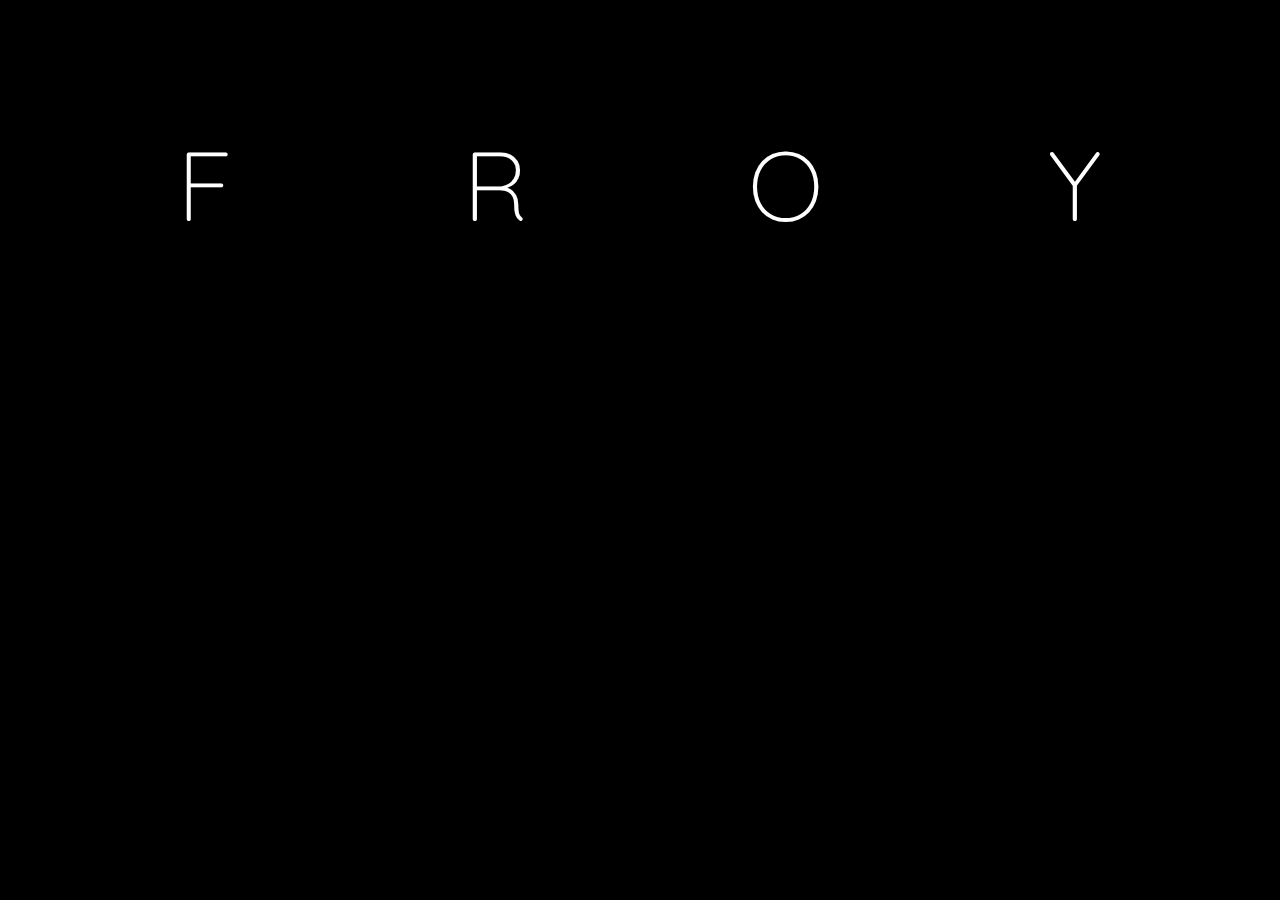
==== index.html @ e45b62b7 "added meta" ====
<html>
<head>
	<title>Froy</title>

	<meta NAME="viewport" CONTENT="width=device-width, initial-scale=1">
	<meta NAME="google" CONTENT="notranslate" />
	<meta NAME="keywords" CONTENT="web, webdesign, web-design, webdevelopment, web-development, developer, portfolio, froy, terriquez, froyterriquez, froylan, daydreamingofhiking, froysthoughts, findme, employment, website, website-maker">
	<meta NAME="description" CONTENT="Froy Terriquez is an aspiring front end web developer. This is his portfolio." />
	<meta NAME="robots" CONTENT="index, follow">
	<meta NAME="googlebot" CONTENT="noodp">


	<link href='https://fonts.googleapis.com/css?family=Quicksand:400,300,700' rel='stylesheet' type='text/css'>
	<link rel="stylesheet" type="text/css" href="styles/style.css">
</head>	
<body>
<div class="flex-container">
	<!-- FIND ME SECTION -->
	<a class="index-links" href="pages/findme.html">
	<div class="flex-items section1">
		<div class="inner-flex-container findme">
			<div class="inner-flex-items find-f"><h1 class="f">F</h1></div>
			<div class="inner-flex-items find-i"><h1 class="find">I</h1></div>
			<div class="inner-flex-items find-n"><h1 class="find">N</h1></div>
			<div class="inner-flex-items find-d"><h1 class="find">D</h1></div> 
			<div class="inner-flex-items find-m"><h1 class="find">M</h1></div>
			<div class="inner-flex-items find-e"><h1 class="find">E</h1></div>
		</div>
	</div>
	</a><!-- END OF FIND ME -->

	<!-- WORKS SECTION -->
	<a class="index-links" href="pages/work.html">
	<div class="flex-items section2">
		<div class="inner-flex-container work">
			<div class="inner-flex-items work-w"><h1 class="works">W</h1></div>
			<div class="inner-flex-items work-o"><h1 class="works">O</h1></div>
			<div class="inner-flex-items work-r"><h1 class="r">R</h1></div>
			<div class="inner-flex-items work-k"><h1 class="works">K</h1></div>
		</div>
	</div>
	</a><!-- END OF WORKS -->

	<!-- CONTACT SECTION -->
	<a class="index-links" href="pages/contact.html">
	<div class="flex-items section3">
		<div class="inner-flex-container contact">
			<div class="inner-flex-items con-c"><h1 class="con">C</h1></div>
			<div class="inner-flex-items con-o"><h1 class="o">O</h1></div>
			<div class="inner-flex-items con-n"><h1 class="con">N</h1></div>
			<div class="inner-flex-items con-t"><h1 class="con">T</h1></div>
			<div class="inner-flex-items con-a"><h1 class="con">A</h1></div>
			<div class="inner-flex-items con-c-sec"><h1 class="con">C</h1></div>
			<div class="inner-flex-items con-t-sec"><h1 class="con">T</h1></div>
		</div>
	</div>
	</a><!-- END OF CONTACT -->

	<!-- HISTORY SECTION-->
	<a class="index-links" href="pages/history.html">
	<div class="flex-items section4">
		<div class="inner-flex-container history">
			<div class="inner-flex-items hist-h"><h1 class="hist">H</h1></div>
			<div class="inner-flex-items hist-i"><h1 class="hist">I</h1></div>
			<div class="inner-flex-items hist-s"><h1 class="hist">S</h1></div>
			<div class="inner-flex-items hist-t"><h1 class="hist">T</h1></div>
			<div class="inner-flex-items hist-o"><h1 class="hist">O</h1></div>
			<div class="inner-flex-items hist-r"><h1 class="hist">R</h1></div>
			<div class="inner-flex-items hist-y"><h1 class="y">Y</h1></div>
		</div>
	</div>
	</a><!-- END OF HISTORY -->
</div>
</body>
</html>
---- styles/style.css ----
/** Set Up **/
*{
	margin: 0;
	padding: 0;
}
body{
	font-family: 'Quicksand', sans-serif;
	background-color: black;
	padding: 20px 20px 0px 20px;
	color: white;
}
.page-header{
	margin: 20px 0px 20px 30px;
	font-weight: 300;
	font-size: 38px;
}

/**** INDEXXX **************/
/** Main Flex Container **/
.flex-container{
	
	display: -webkit-box;  /* OLD - iOS 6-, Safari 3.1-6, BB7 */
	display: -ms-flexbox;  /* TWEENER - IE 10 */
	display: -webkit-flex; /* NEW - Safari 6.1+. iOS 7.1+, BB10 */
	display: flex;
	
	-webkit-justify-content: center;
	-moz-justify-content: center;
	-ms-justify-content: center;
	justify-content: center;

	-webkit-align-items: stretch;
	-moz-align-items: stretch;
	-ms-align-items: stretch;
	align-items: stretch;
}
.flex-items{
	height: 90vh;
}
a.index-links{
	width: 100%;
	background-color: black;
	text-decoration: none;
	color: white;
}

/*Inner Flex Container*/
.inner-flex-container{
	display: flex;
	display: -webkit-box;  /* OLD - iOS 6-, Safari 3.1-6, BB7 */
	display: -ms-flexbox;  /* TWEENER - IE 10 */
	display: -webkit-flex; /* NEW - Safari 6.1+. iOS 7.1+, BB10 */

	-webkit-flex-direction: column;
	-moz-flex-direction: column;
	-ms-flex-direction: column;
	flex-direction: column;

	-webkit-align-items: center;
	-moz-align-items: center;
	-ms-align-items: center;
	align-items: center;

	-webkit-justify-content: space-around;
	-moz-justify-content: space-around;
	-ms-justify-content: space-around;
	justify-content: space-around;
}

.f, .find,
.r, .works,
.o, .con,
.y, .hist {
	font-size: 98px;
	font-weight: 300;
}
 .find, 
.works,
.con,
.hist{
	color: transparent;
	transition: color 500ms;
}

.section1:hover .find,
.section2:hover .works,
.section3:hover .con,
.section4:hover .hist{
	color: white;
}
.section1:hover .find-f,
.section2:hover .work-r,
.section3:hover .con-o,
.section4:hover .hist-y{
	color: #19B5FE;
}

/**Inner Flex Items - Order Mods**/

.find-f{ order: 2;}
.find-i{ order: 1;}
.find-n{ order: 3;}
.find-d{ order: 4;}
.find-m{ order: 5;}
.find-e{ order: 6;}
.section1:hover .find-f{ order: 1;}
.section1:hover .find-i{ order: 2;}


.work-w{ order: 1;}
.work-o{ order: 3;}
.work-r{ order: 2;}
.work-k{ order: 4;}

.section2:hover .work-r{ order: 3; }
.section2:hover .work-o{ order: 2;}


.con-c{ order: 1;}
.con-o{ order: 2;}
.con-n{ order: 3;}
.con-t{ order: 4;}
.con-a{ order: 5;}
.con-c-sec{ order: 6;}
.con-t-sec{ order: 7;}
.section3:hover .con-o{	order: 2;}
.section3:hover .con-n{	order: 4;}

.hist-h{ order: 1;}
.hist-i{ order: 7;}
.hist-s{ order: 3;}
.hist-t{ order: 4;}
.hist-o{ order: 5;}
.hist-r{ order: 6;}
.hist-y{ order: 2;}
.section4:hover .hist-i{ order: 2;}
.section4:hover .hist-y{ order: 7; }

/**** END OF INDEXXX **************/


/********* FIND ME ******************/
.findme-header{
	margin: 20px 0px 20px 30px;
	font-weight: 300;
	font-size: 38px;
}
.findme-flex-container{
	display: flex;
	display: -webkit-box;  /* OLD - iOS 6-, Safari 3.1-6, BB7 */
	display: -ms-flexbox;  /* TWEENER - IE 10 */
	display: -webkit-flex; /* NEW - Safari 6.1+. iOS 7.1+, BB10 */

	-webkit-flex-flow: row wrap;
	-moz-flex-flow: row wrap;
	-ms-flex-flow: row wrap;
	flex-flow: row wrap;

	-webkit-justify-content: space-around;
	-moz-justify-content: space-around;
	-ms-justify-content: space-around;
	justify-content: space-around;



	-webkit-align-items: center;
	-moz-align-items: center;
	-ms-align-items: center;
	align-items: center;
}
.findme-flex-items{
	width: 70vw;
	height: 100px;
	border: 1px solid white;
	padding: 10px;
	text-align: center;
}
.findme-link{
	color: white;
	text-decoration: none;
	margin: 0 auto;
	margin-top: 25px;
	display: inline-block;
}
.flex-header{	
	font-weight: 300;
	font-size: 38px;
}

.findme-flex-items:nth-child(1):hover {
	background-color: #0EBEFF;
	font-weight: 400;
}
.findme-flex-items:nth-child(2):hover {
	background-color: #76C859;
}
.findme-flex-items:nth-child(3):hover {
	background-color: #EB9532;
}
.findme-flex-items:nth-child(4):hover {
	background-color: #007bb6;
}
.findme-flex-items:nth-child(5):hover {
	background-color: #00aced;
}
/************************************/

/************  HISTORY ************/
.history-header{
	margin: 50px 0px 50px 30px;
	font-weight: 300;
	font-size: 38px;
}
.history-flex-container{
	display:flex;
	display: -webkit-box;  /* OLD - iOS 6-, Safari 3.1-6, BB7 */
	display: -ms-flexbox;  /* TWEENER - IE 10 */
	display: -webkit-flex; /* NEW - Safari 6.1+. iOS 7.1+, BB10 */

	-webkit-flex-flow: row wrap;
	-moz-flex-flow: row wrap;
	-ms-flex-flow: row wrap;
	flex-flow: row wrap;
	
	-webkit-justify-content: center;
	-moz-justify-content: center;
	-ms-justify-content: center;
	justify-content: center;

	margin-bottom: 100px;
}

.job{
	width: 80vw;
	padding-bottom: 40px;
}

.job:nth-child(1),
.job:nth-child(2){
	border-bottom: 1px solid white;
}
.job:nth-child(2),
.job:nth-child(3){
	margin-top: 10px;
}

.work-name{
	display: inline-block;
	text-decoration: none;
	color: white;
	margin-right: 30px;
}

.work-name h3{
	font-size: 32px;
	font-weight: 400;
}
.work-name:hover {
	color: #19B5FE;
}
.work-info h4{
	margin-left: 50px;
	font-size: 22px;
	font-weight: 300;
	padding: 5px;
}
.image{
	width: 220px;
	height: auto;
}
.time{
	font-size: 16px;
	color: #19B5FE;
	font-weight: 400;
	font-style: italic;
}
#countup{
	display: inline;
	font-weight: 700;
}

/*****************************/


/********* MY WORK ************/

.work-header{
	margin: 50px 0px 20px 30px;
	font-weight: 300;
}


.drop{
	width: 90%;
	margin: 0 auto;
}

#select1{
	width: 250px;
	margin: 0;
	margin-bottom: 50px;
	height: 40px;

	border: none;
	background:  black;
	color: white;
	border: none;
	border-bottom: 1px solid white;

	font-size: 20px;
	letter-spacing: 1px;
	font-weight: 300;
	font-family: 'Quicksand', sans-serif;
}

.gobut{
	width: 40px;
	height: 40px;
	font-size: 20px;
	font-family: 'Quicksand', sans-serif;
	font-weight: 300;
	color: white;
	background-color: black;
	border: 1px solid white;
	margin: 0;
	padding: 0;
}

.gobut:hover{
	background-color:#19B5FE;
}

option{
	font-size: 20px;
	letter-spacing: 1px;
	height: 100px;
	font-weight: 300;

}

iframe{
	display: block;
	width: 80%;
	height: 65vh;
	margin: 0 auto;
	border: 3px solid white;
}
/*****************************/


/************* FOOOTER *********/
footer{
	position: fixed;
	bottom: 0;
	left: 0;
	width: 100%;
	height: 100px;
	background: black;
	color: white;
	border-top: 1px solid white;
}
.flex-footer{
	display: flex;
	display: -webkit-box;  /* OLD - iOS 6-, Safari 3.1-6, BB7 */
	display: -ms-flexbox;  /* TWEENER - IE 10 */
	display: -webkit-flex; /* NEW - Safari 6.1+. iOS 7.1+, BB10 */

	-webkit-justify-content: center;
	-moz-justify-content: center;
	-ms-justify-content: center;
	justify-content: center;
	
	-webkit-align-items: center;
	-moz-align-items: center;
	-ms-align-items: center;
	align-items: center;

}
.footer-flex-items{
	width: 70%;
	text-align: center;
}
.footer-link{
	text-decoration: none;
	color: white;
}
.footer-link:hover{
	color: #19B5FE;
}
footer h3{	
	font-weight: 300;
	font-size: 28px;
}
/***********************************/

/** MEDIA QUERIES **/
@media (max-width: 850px){
	body{
		padding: 10px 5px 0px 5px;
	}
	.flex-container{
		display: flex;
		display: -webkit-box;  /* OLD - iOS 6-, Safari 3.1-6, BB7 */
		display: -ms-flexbox;  /* TWEENER - IE 10 */
		display: -webkit-flex; /* NEW - Safari 6.1+. iOS 7.1+, BB10 */
		
		-webkit-flex-direction: column;
		-moz-flex-direction: column;
		-ms-flex-direction: column;
		flex-direction: column;
	}
	.flex-items{
		width: 100%;
		height: 23%;
	}
	.page-header{
		margin: 0px 0px 20px 0px;
		font-weight: 300;
		font-size: 32px;
	}
	.inner-flex-container{
		-webkit-flex-flow: row nowrap;
		-moz-flex-flow: row nowrap;
		-ms-flex-flow: row nowrap;
		flex-flow: row nowrap;

		-webkit-justify-content: space-around;
		-moz-justify-content: space-around;
		-ms-justify-content: space-around;
		justify-content: space-around;
	}

	.inner-flex-items .find,
	.inner-flex-items .hist,
	.inner-flex-items .con,
	.inner-flex-items .works{
		color: white;
	}

	.inner-flex-container:hover{ border-bottom: 1px solid white;}
	.flex-items:hover .inner-flex-items{ order: 0;}
	.f, .r, .o, .y{ color: #19B5FE;}
	.inner-flex-items{ order: 0;}


	/*** FIND ME**/
	.findme-flex-items{
		width: 90vw;
		height: 70px;
	}
	.findme-link{	
		font-size: 28px;
		margin-top: 15px;
	}
	.flex-header{	font-size: 30px;}


	/** WORK HISTORY**/
	.work-name h3{ font-size: 28px;}

	.image{
		padding-top: 10px;
		width: 140px;
		height: auto;
	}

	.work-info h4{
		margin-left: 20px;
		font-size: 18px;
		font-weight: 300;
		padding: 5px;
	}

	/** WORK EXAMPLES **/
	iframe{
		width: 100%;
		height: 500px;
		border: 2px solid white;
	}
	#select1{
		width: 60%;
		height: 40px;

		margin-bottom: 40px;
	
		border: none;
		border-bottom: 1px solid white;

		letter-spacing: 1px;
		font-weight: 300;
	}

	/** FOOTER **/
	footer h3{	font-size: 18px;}


}

@media (min-width: 1280px){
	/*NEED TO TEST ON BIG SCREENS TO MAKE SURE EVERYTHING ALIGNS RIGHT!*/

	body{
		padding: 0px 60px 0px 60px;
	}

}
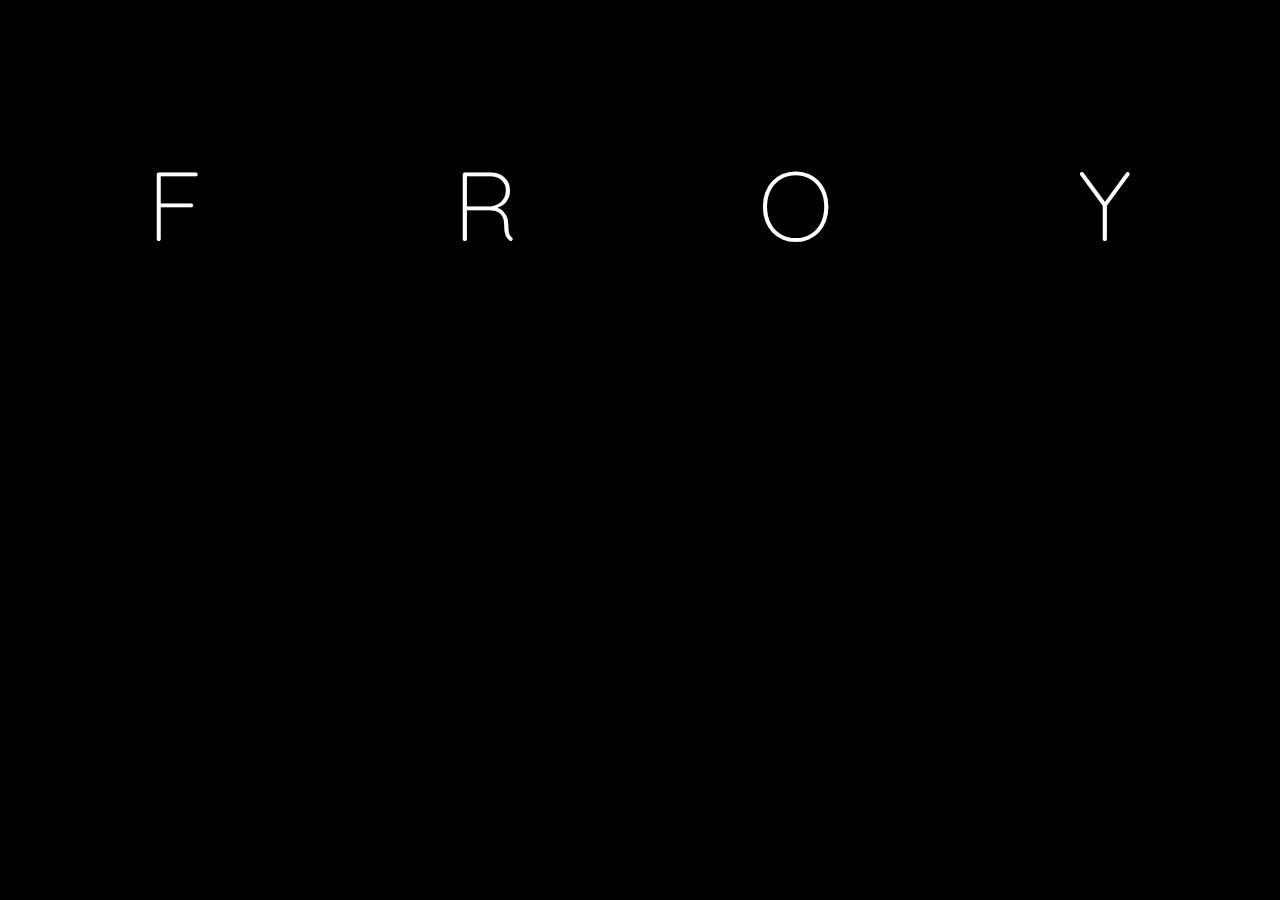
==== commit b240da3a: "updated styles" ====
--- a/index.html
+++ b/index.html
@@ -1,6 +1,14 @@
 <html>
 <head>
 	<title>Froy</title>
+	<!-- 
+		Author: Froy Terriquez
+		email: froyterriquez@gmail.com
+		date: 12/11/15
+		updated: 05/22/16
+
+		Available for freelance work.
+	-->
 
 	<meta NAME="viewport" CONTENT="width=device-width, initial-scale=1">
 	<meta NAME="google" CONTENT="notranslate" />
@@ -12,7 +20,7 @@
 
 	<link href='https://fonts.googleapis.com/css?family=Quicksand:400,300,700' rel='stylesheet' type='text/css'>
 	<link rel="stylesheet" type="text/css" href="styles/style.css">
-</head>	
+</head>
 <body>
 <div class="flex-container">
 	<!-- FIND ME SECTION -->
--- a/styles/style.css
+++ b/styles/style.css
@@ -18,12 +18,12 @@
 /**** INDEXXX **************/
 /** Main Flex Container **/
 .flex-container{
-	
+
 	display: -webkit-box;  /* OLD - iOS 6-, Safari 3.1-6, BB7 */
 	display: -ms-flexbox;  /* TWEENER - IE 10 */
 	display: -webkit-flex; /* NEW - Safari 6.1+. iOS 7.1+, BB10 */
 	display: flex;
-	
+
 	-webkit-justify-content: center;
 	-moz-justify-content: center;
 	-ms-justify-content: center;
@@ -74,7 +74,7 @@
 	font-size: 98px;
 	font-weight: 300;
 }
- .find, 
+.find,
 .works,
 .con,
 .hist{
@@ -182,11 +182,10 @@
 	margin-top: 25px;
 	display: inline-block;
 }
-.flex-header{	
+.flex-header{
 	font-weight: 300;
 	font-size: 38px;
 }
-
 .findme-flex-items:nth-child(1):hover {
 	background-color: #0EBEFF;
 	font-weight: 400;
@@ -221,7 +220,7 @@
 	-moz-flex-flow: row wrap;
 	-ms-flex-flow: row wrap;
 	flex-flow: row wrap;
-	
+
 	-webkit-justify-content: center;
 	-moz-justify-content: center;
 	-ms-justify-content: center;
@@ -229,12 +228,10 @@
 
 	margin-bottom: 100px;
 }
-
 .job{
 	width: 80vw;
 	padding-bottom: 40px;
 }
-
 .job:nth-child(1),
 .job:nth-child(2){
 	border-bottom: 1px solid white;
@@ -281,63 +278,45 @@
 
 /*****************************/
 
-
 /********* MY WORK ************/
-
 .work-header{
 	margin: 50px 0px 20px 30px;
 	font-weight: 300;
 }
-
-
-.drop{
-	width: 90%;
-	margin: 0 auto;
-}
-
-#select1{
-	width: 250px;
-	margin: 0;
-	margin-bottom: 50px;
-	height: 40px;
-
-	border: none;
-	background:  black;
+.w h1{
+	border-left: 1px solid white;
+}
+.work-websites-text{
+	font-weight: 400;
+	padding-left: 30px;
+}
+.work-flex{
+	display:flex;
+	flex-flow: row wrap;
+	justify-content: center;
+	width: 100%;
+	margin-bottom: 100px;
+}
+.work-flex-items{
+	width: 300px;
+	height: 300px;
+	margin: 20px;
+}
+.work-flex-items img{
+	width: 300px;
+	height: 270px;
+	position: relative;
+}
+.work-name-text{
+	text-align: center;
+	font-size: 28px;
+	font-weight: 300;
+	margin-top: 10px;
+}
+.work-link{
+	text-decoration: none;
 	color: white;
-	border: none;
-	border-bottom: 1px solid white;
-
-	font-size: 20px;
-	letter-spacing: 1px;
-	font-weight: 300;
-	font-family: 'Quicksand', sans-serif;
-}
-
-.gobut{
-	width: 40px;
-	height: 40px;
-	font-size: 20px;
-	font-family: 'Quicksand', sans-serif;
-	font-weight: 300;
-	color: white;
-	background-color: black;
-	border: 1px solid white;
-	margin: 0;
-	padding: 0;
-}
-
-.gobut:hover{
-	background-color:#19B5FE;
-}
-
-option{
-	font-size: 20px;
-	letter-spacing: 1px;
-	height: 100px;
-	font-weight: 300;
-
-}
-
+}
 iframe{
 	display: block;
 	width: 80%;
@@ -369,15 +348,14 @@
 	-moz-justify-content: center;
 	-ms-justify-content: center;
 	justify-content: center;
-	
+
 	-webkit-align-items: center;
 	-moz-align-items: center;
 	-ms-align-items: center;
 	align-items: center;
-
 }
 .footer-flex-items{
-	width: 70%;
+	width: 25%;
 	text-align: center;
 }
 .footer-link{
@@ -387,47 +365,54 @@
 .footer-link:hover{
 	color: #19B5FE;
 }
-footer h3{	
+.footer-text{
 	font-weight: 300;
 	font-size: 28px;
 }
 /***********************************/
 
 /** MEDIA QUERIES **/
-@media (max-width: 850px){
+@media screen and (min-width: 0px) and (max-width: 360px){
 	body{
-		padding: 10px 5px 0px 5px;
+		margin: 0;
+		padding: 0;
+		width: 100%;
+	}
+	footer{
+		height: 30px;
+	}
+	.footer-text{
+		font-size: 14px;
+	}
+	.flex-header{
+		margin:0;
+		padding: 0;
+		font-size: 5px;
 	}
 	.flex-container{
 		display: flex;
-		display: -webkit-box;  /* OLD - iOS 6-, Safari 3.1-6, BB7 */
-		display: -ms-flexbox;  /* TWEENER - IE 10 */
-		display: -webkit-flex; /* NEW - Safari 6.1+. iOS 7.1+, BB10 */
-		
-		-webkit-flex-direction: column;
-		-moz-flex-direction: column;
-		-ms-flex-direction: column;
 		flex-direction: column;
+		height: 100%;
+		width: 100%;
 	}
 	.flex-items{
 		width: 100%;
-		height: 23%;
+		height: 20%;
 	}
 	.page-header{
-		margin: 0px 0px 20px 0px;
+		margin: 10px 0px 20px 5px;
 		font-weight: 300;
 		font-size: 32px;
 	}
 	.inner-flex-container{
-		-webkit-flex-flow: row nowrap;
-		-moz-flex-flow: row nowrap;
-		-ms-flex-flow: row nowrap;
 		flex-flow: row nowrap;
-
-		-webkit-justify-content: space-around;
-		-moz-justify-content: space-around;
-		-ms-justify-content: space-around;
 		justify-content: space-around;
+	}
+	a.index-links{
+		width: 90%;
+		height: 100%;
+		margin: 0 auto;
+		padding-top: 30px;
 	}
 
 	.inner-flex-items .find,
@@ -436,27 +421,44 @@
 	.inner-flex-items .works{
 		color: white;
 	}
-
+		.f, .find,
+	.r, .works,
+	.o, .con,
+	.y, .hist {
+		font-size: 40px;
+		padding: 0;
+		margin: 0;
+		text-align: center;
+	}
 	.inner-flex-container:hover{ border-bottom: 1px solid white;}
 	.flex-items:hover .inner-flex-items{ order: 0;}
 	.f, .r, .o, .y{ color: #19B5FE;}
-	.inner-flex-items{ order: 0;}
-
+	.inner-flex-items{ order: 0;width: 100%;margin: 0;padding:0;}
 
 	/*** FIND ME**/
+	.findme-flex-container{
+		padding-bottom: 80px;
+		padding-top: 0px;
+	}
 	.findme-flex-items{
 		width: 90vw;
-		height: 70px;
-	}
-	.findme-link{	
-		font-size: 28px;
+		height: 50px;
+	}
+	.findme-link{
 		margin-top: 15px;
 	}
-	.flex-header{	font-size: 30px;}
-
-
+	.flex-header{	font-size: 24px;}
 	/** WORK HISTORY**/
-	.work-name h3{ font-size: 28px;}
+	h1.work-websites-text{
+		margin-left: 15px;
+		border-left: 2px solid white;
+	}
+	.work-name-text{
+		text-align: center;
+		font-size: 24px;
+		font-weight: 300;
+		margin-top: 10px;
+	}
 
 	.image{
 		padding-top: 10px;
@@ -472,35 +474,828 @@
 	}
 
 	/** WORK EXAMPLES **/
-	iframe{
-		width: 100%;
-		height: 500px;
-		border: 2px solid white;
-	}
 	#select1{
 		width: 60%;
 		height: 40px;
 
 		margin-bottom: 40px;
-	
+
 		border: none;
 		border-bottom: 1px solid white;
 
 		letter-spacing: 1px;
 		font-weight: 300;
 	}
-
 	/** FOOTER **/
-	footer h3{	font-size: 18px;}
-
-
-}
-
-@media (min-width: 1280px){
-	/*NEED TO TEST ON BIG SCREENS TO MAKE SURE EVERYTHING ALIGNS RIGHT!*/
-
+	footer{
+		height: 50px;
+	}
+	.footer-text{
+		font-size: 14px;
+	}
+}
+@media screen and (min-width: 361px) and (max-width: 413px){
 	body{
-		padding: 0px 60px 0px 60px;
-	}
-
-}
+		margin: 0;
+		padding: 0;
+		width: 100%;
+	}
+	footer{
+		height: 30px;
+	}
+	.footer-text{
+		font-size: 14px;
+	}
+	.flex-header{
+		margin:0;
+		padding: 0;
+		font-size: 5px;
+	}
+	.flex-container{
+		display: flex;
+		flex-direction: column;
+		height: 100%;
+		width: 100%;
+	}
+	.flex-items{
+		width: 100%;
+		height: 20%;
+	}
+	.page-header{
+		margin: 10px 0px 20px 5px;
+		font-weight: 300;
+		font-size: 32px;
+	}
+	.inner-flex-container{
+		flex-flow: row nowrap;
+		justify-content: space-around;
+	}
+	a.index-links{
+		width: 90%;
+		height: 100%;
+		margin: 0 auto;
+		padding-top: 30px;
+	}
+
+	.inner-flex-items .find,
+	.inner-flex-items .hist,
+	.inner-flex-items .con,
+	.inner-flex-items .works{
+		color: white;
+	}
+		.f, .find,
+	.r, .works,
+	.o, .con,
+	.y, .hist {
+		font-size: 40px;
+		padding: 0;
+		margin: 0;
+		text-align: center;
+	}
+	.inner-flex-container:hover{ border-bottom: 1px solid white;}
+	.flex-items:hover .inner-flex-items{ order: 0;}
+	.f, .r, .o, .y{ color: #19B5FE;}
+	.inner-flex-items{ order: 0;width: 100%;margin: 0;padding:0;}
+
+	/*** FIND ME**/
+	.findme-flex-container{
+		padding-bottom: 80px;
+		padding-top: 0px;
+	}
+	.findme-flex-items{
+		width: 90vw;
+		height: 12%;
+	}
+	.findme-link{
+		margin-top: 15px;
+	}
+	.flex-header{	font-size: 24px;}
+	/** WORK HISTORY**/
+	h1.work-websites-text{margin-left: 15px; border-left: 2px solid white;}
+	.work-name h3{ font-size: 24px;}
+
+	.image{
+		padding-top: 10px;
+		width: 140px;
+		height: auto;
+	}
+
+	.work-info h4{
+		margin-left: 20px;
+		font-size: 18px;
+		font-weight: 300;
+		padding: 5px;
+	}
+
+	/** WORK EXAMPLES **/
+	#select1{
+		width: 60%;
+		height: 40px;
+
+		margin-bottom: 40px;
+
+		border: none;
+		border-bottom: 1px solid white;
+
+		letter-spacing: 1px;
+		font-weight: 300;
+	}
+	/** FOOTER **/
+	footer{
+		height: 50px;
+	}
+	.footer-text{
+		font-size: 16px;
+	}
+}
+@media screen and (min-width: 414px) and (max-width: 425px){
+	body{
+		margin: 0;
+		padding: 0;
+		width: 100%;
+	}
+	footer{
+		height: 30px;
+	}
+	.footer-text{
+		font-size: 14px;
+	}
+	.flex-header{
+		margin:0;
+		padding: 0;
+		font-size: 5px;
+	}
+	.flex-container{
+		display: flex;
+		flex-direction: column;
+		height: 100%;
+		width: 100%;
+	}
+	.flex-items{
+		width: 100%;
+		height: 20%;
+	}
+	.page-header{
+		margin: 10px 0px 20px 5px;
+		font-weight: 300;
+		font-size: 32px;
+	}
+	.inner-flex-container{
+		flex-flow: row nowrap;
+		justify-content: space-around;
+	}
+	a.index-links{
+		width: 90%;
+		height: 100%;
+		margin: 0 auto;
+		padding-top: 30px;
+	}
+
+	.inner-flex-items .find,
+	.inner-flex-items .hist,
+	.inner-flex-items .con,
+	.inner-flex-items .works{
+		color: white;
+	}
+	.f, .find,
+	.r, .works,
+	.o, .con,
+	.y, .hist {
+		font-size: 48px;
+		padding: 0;
+		margin: 0;
+		text-align: center;
+	}
+	.inner-flex-container:hover{ border-bottom: 1px solid white;}
+	.flex-items:hover .inner-flex-items{ order: 0;}
+	.f, .r, .o, .y{ color: #19B5FE;}
+	.inner-flex-items{ order: 0;width: 100%;margin: 0;padding:0;}
+
+	/*** FIND ME**/
+	.findme-flex-container{
+		padding-bottom: 80px;
+		padding-top: 0px;
+	}
+	.findme-flex-items{
+		width: 90vw;
+		height: 50px;
+	}
+	.findme-link{
+		margin-top: 15px;
+	}
+	.flex-header{	font-size: 24px;}
+	/** WORK HISTORY**/
+	h1.work-websites-text{
+		margin-left: 15px; 
+		border-left: 2px solid white;
+	}
+	.work-name-text{
+		text-align: center;
+		font-size: 28px;
+		font-weight: 300;
+		margin-top: 10px;
+	}
+
+	.image{
+		padding-top: 10px;
+		width: 140px;
+		height: auto;
+	}
+
+	.work-info h4{
+		margin-left: 20px;
+		font-size: 18px;
+		font-weight: 300;
+		padding: 5px;
+	}
+
+	/** FOOTER **/
+	footer{
+		height: 50px;
+	}
+	.footer-text{
+		font-size: 16px;
+	}
+}
+@media screen and (min-width: 426px) and (max-width: 767px){
+	body{
+		margin: 0;
+		padding: 0;
+		width: 100%;
+	}
+	footer{
+		height: 30px;
+	}
+	.footer-text{
+		font-size: 14px;
+	}
+	.flex-header{
+		margin:0;
+		padding: 0;
+		font-size: 5px;
+	}
+	.flex-container{
+		display: flex;
+		flex-direction: column;
+		height: 100%;
+		width: 100%;
+	}
+	.flex-items{
+		width: 100%;
+		height: 20%;
+	}
+	.page-header{
+		margin: 20px 0px 20px 20px;
+		font-weight: 300;
+		font-size: 38px;
+	}
+	.inner-flex-container{
+		flex-flow: row nowrap;
+		justify-content: space-around;
+	}
+	a.index-links{
+		width: 90%;
+		height: 100%;
+		margin: 0 auto;
+		padding-top: 30px;
+	}
+
+	.inner-flex-items .find,
+	.inner-flex-items .hist,
+	.inner-flex-items .con,
+	.inner-flex-items .works{
+		color: white;
+	}
+	.f, .find,
+	.r, .works,
+	.o, .con,
+	.y, .hist {
+		font-size: 58px;
+		padding: 0;
+		margin: 0;
+		text-align: center;
+	}
+	.inner-flex-container:hover{ border-bottom: 1px solid white;}
+	.flex-items:hover .inner-flex-items{ order: 0;}
+	.f, .r, .o, .y{ color: #19B5FE;}
+	.inner-flex-items{ order: 0;width: 100%;margin: 0;padding:0;}
+
+	/*** FIND ME**/
+	.findme-flex-container{
+		padding-bottom: 80px;
+		padding-top: 40px;
+	}
+	.findme-flex-items{
+		width: 90vw;
+		height: 70px;
+	}
+	.findme-link{
+		margin-top: 15px;
+	}
+	.flex-header{	font-size: 24px;}
+	/** WORK HISTORY**/
+	.image{
+		padding-top: 10px;
+		width: 140px;
+		height: auto;
+	}
+	.work-info h4{
+		margin-left: 20px;
+		font-size: 18px;
+		font-weight: 300;
+		padding: 5px;
+	}
+
+	/** WORK EXAMPLES **/
+	.work-flex-items{
+		width: 400px;
+		height: 400px;
+		text-align: center;
+	}
+	.work-flex-items img{
+		width: 330px;
+		height: 300px
+	}
+	h1.work-websites-text{
+		font-size: 36px;
+		margin-left: 35px; 
+		border-left: 2px solid white;
+	}
+	.work-name-text{
+		text-align: center;
+		font-size: 32px;
+		font-weight: 300;
+		margin-top: 10px;
+	}
+	/** FOOTER **/
+	footer{
+		height: 70px;
+	}
+	.footer-text{
+		font-size:20px;
+	}
+}
+@media screen and (min-width: 768px) and (max-width: 850px){
+	body{
+		margin: 0;
+		padding: 0;
+		width: 100%;
+	}
+	.flex-container{
+		display: flex;
+		flex-direction: column;
+		height: 100%;
+		width: 100%;
+	}
+	.flex-items{
+		width: 100%;
+		height: 20%;
+	}
+	.page-header{
+		margin: 20px 0px 20px 20px;
+		font-weight: 300;
+		font-size: 46px;
+	}
+	.inner-flex-container{
+		flex-flow: row nowrap;
+		justify-content: space-around;
+	}
+	a.index-links{
+		width: 90%;
+		height: 100%;
+		margin: 0 auto;
+		padding-top: 30px;
+	}
+
+	.inner-flex-items .find,
+	.inner-flex-items .hist,
+	.inner-flex-items .con,
+	.inner-flex-items .works{
+		color: white;
+	}
+	.f, .find,
+	.r, .works,
+	.o, .con,
+	.y, .hist {
+		font-size: 78px;
+		padding: 0;
+		margin: 0;
+		text-align: center;
+	}
+	.inner-flex-container:hover{ border-bottom: 1px solid white;}
+	.flex-items:hover .inner-flex-items{ order: 0;}
+	.f, .r, .o, .y{ color: #19B5FE;}
+	.inner-flex-items{ order: 0;width: 100%;margin: 0;padding:0;}
+
+	/*** FIND ME**/
+	.findme-flex-container{
+		padding-bottom: 80px;
+		padding-top: 40px;
+	}
+	.findme-flex-items{
+		width: 90vw;
+		height: 110px;
+	}
+	.findme-link{
+		margin-top: 35px;
+	}
+
+	/** WORK EXAMPLES **/
+	.work-flex-items{
+		width: 500px;
+		height: 530px;
+		text-align: center;
+	}
+	.work-flex-items img{
+		width: 480px;
+		height: 450px
+	}
+	h1.work-websites-text{
+		font-size: 36px;
+		margin-left: 35px; 
+		border-left: 2px solid white;
+	}
+	.work-name-text{
+		text-align: center;
+		font-size: 32px;
+		font-weight: 300;
+		margin-top: 10px;
+	}
+	/** FOOTER **/
+	footer{
+		height: 100px;
+	}
+	.footer-text{
+		font-size: 28px;
+	}
+}
+@media screen and (min-width: 851px) and (max-width: 1024px){
+	.page-header{
+		margin: 10px 0px 20px 10px;
+		font-weight: 300;
+		font-size: 46px;
+	}
+	/** WORK EXAMPLES **/
+	.work-flex-items{
+		width: 400px;
+		height: 530px;
+		text-align: center;
+	}
+	.work-flex-items img{
+		width: 400px;
+		height: 390px
+	}
+	h1.work-websites-text{
+		font-size: 36px;
+		margin-left: 35px; 
+		border-left: 2px solid white;
+	}
+	.work-name-text{
+		text-align: center;
+		font-size: 32px;
+		font-weight: 300;
+		margin-top: 10px;
+	}
+	/********* FIND ME ******************/
+	.findme-header{
+		margin: 20px 0px 20px 30px;
+		font-weight: 300;
+		font-size: 38px;
+	}
+	.findme-flex-container{
+		display: flex;
+		flex-flow: row wrap;
+		justify-content: space-around;
+		align-items: center;
+		margin-bottom: 120px;
+	}
+	.findme-flex-items{
+		width: 70vw;
+		height: 80px;
+		border: 1px solid white;
+		padding: 10px;
+		text-align: center;
+	}
+	.findme-link{
+		color: white;
+		text-decoration: none;
+		margin: 0 auto;
+		margin-top: 25px;
+		display: inline-block;
+	}
+	.flex-header{
+		font-weight: 300;
+		font-size: 32px;
+	}
+	/************************************/
+}
+@media screen and (min-width: 1025px) and (max-width: 1280px){
+	.page-header{
+		margin: 10px 0px 20px 10px;
+		font-weight: 300;
+		font-size: 46px;
+	}
+	/** WORK EXAMPLES **/
+	.work-flex-items{
+		width: 400px;
+		height: 530px;
+		text-align: center;
+	}
+	.work-flex-items img{
+		width: 400px;
+		height: 390px
+	}
+	h1.work-websites-text{
+		font-size: 36px;
+		margin-left: 35px; 
+		border-left: 2px solid white;
+	}
+	.work-name-text{
+		text-align: center;
+		font-size: 32px;
+		font-weight: 300;
+		margin-top: 10px;
+	}
+	/********* FIND ME ******************/
+	.findme-header{
+		margin: 20px 0px 20px 30px;
+		font-weight: 300;
+		font-size: 38px;
+	}
+	.findme-flex-container{
+		display: flex;
+		flex-flow: row wrap;
+		justify-content: space-around;
+		align-items: center;
+		margin-bottom: 120px;
+	}
+	.findme-flex-items{
+		width: 70vw;
+		height: 80px;
+		border: 1px solid white;
+		padding: 10px;
+		text-align: center;
+	}
+	.findme-link{
+		color: white;
+		text-decoration: none;
+		margin: 0 auto;
+		margin-top: 25px;
+		display: inline-block;
+	}
+	.flex-header{
+		font-weight: 300;
+		font-size: 32px;
+	}
+	/************************************/
+}
+
+/*15" screen*/
+@media screen and (min-width: 1281px) and (max-width: 1366px){
+	.page-header{
+		margin: 10px 0px 20px 10px;
+		font-weight: 300;
+		font-size: 46px;
+	}
+	/** WORK EXAMPLES **/
+	.work-flex-items{
+		width: 500px;
+		height: 530px;
+		text-align: center;
+	}
+	.work-flex-items img{
+		width: 400px;
+		height: 390px
+	}
+	h1.work-websites-text{
+		font-size: 36px;
+		margin-left: 35px; 
+		border-left: 2px solid white;
+	}
+	.work-name-text{
+		text-align: center;
+		font-size: 32px;
+		font-weight: 300;
+		margin-top: 10px;
+	}
+	/********* FIND ME ******************/
+	.findme-header{
+		margin: 20px 0px 20px 30px;
+		font-weight: 300;
+		font-size: 38px;
+	}
+	.findme-flex-container{
+		display: flex;
+		flex-flow: row wrap;
+		justify-content: space-around;
+		align-items: center;
+		margin-bottom: 120px;
+	}
+	.findme-flex-items{
+		width: 70vw;
+		height: 80px;
+		border: 1px solid white;
+		padding: 10px;
+		text-align: center;
+	}
+	.findme-link{
+		color: white;
+		text-decoration: none;
+		margin: 0 auto;
+		margin-top: 25px;
+		display: inline-block;
+	}
+	.flex-header{
+		font-weight: 300;
+		font-size: 32px;
+	}
+	/************************************/
+}
+
+/*19" screen*/
+@media screen and (min-width: 1367px) and (max-width: 1440px){
+	.page-header{
+		margin: 10px 0px 20px 10px;
+		font-weight: 300;
+		font-size: 52px;
+	}
+	.work-websites-text{
+		margin-left: 40px;
+	}
+}
+
+/*20" screen*/
+@media screen and (min-width: 1441px) and (max-width: 1600px){
+	.page-header{
+		margin: 10px 0px 20px 10px;
+		font-weight: 300;
+		font-size: 58px;
+	}
+	.work-websites-text{
+		margin-left: 60px;
+	}
+
+	.findme-flex-container{
+		margin-top: 80px;
+	}
+	/** WORK EXAMPLES **/
+	.work-flex-items{
+		width: 600px;
+		height: 630px;
+		text-align: center;
+	}
+	.work-flex-items img{
+		width: 450px;
+		height: 420px
+	}
+	h1.work-websites-text{
+		font-size: 46px;
+		margin-left: 35px; 
+		margin-top: 40px;
+		border-left: 2px solid white;
+	}
+	.work-name-text{
+		text-align: center;
+		font-size: 32px;
+		font-weight: 300;
+		margin-top: 10px;
+	}
+	.history-flex-container{
+		margin-bottom: 150px;
+	}
+	.work-name h3{
+		font-size: 38px;
+	}
+	.work-info h4{
+		margin-left: 20px;
+		font-size: 28px;
+		font-weight: 300;
+		padding: 5px;
+	}
+	/** FOOTER **/
+	footer{
+		height: 150px;
+	}
+	.footer-text{
+		font-size: 38px;
+	}
+}
+
+/*22" screen*/
+@media screen and (min-width: 1601px) and (max-width: 1680px){
+	.page-header{
+		margin: 10px 0px 20px 10px;
+		font-weight: 300;
+		font-size: 58px;
+	}
+	.work-websites-text{
+		margin-left: 60px;
+	}
+
+	.findme-flex-container{
+		margin-top: 80px;
+	}
+	/** WORK EXAMPLES **/
+	.work-flex-items{
+		width: 600px;
+		height: 630px;
+		text-align: center;
+	}
+	.work-flex-items img{
+		width: 450px;
+		height: 420px
+	}
+	h1.work-websites-text{
+		font-size: 46px;
+		margin-left: 35px; 
+		margin-top: 40px;
+		border-left: 2px solid white;
+	}
+	.work-name-text{
+		text-align: center;
+		font-size: 32px;
+		font-weight: 300;
+		margin-top: 10px;
+	}
+	.history-flex-container{
+		margin-bottom: 150px;
+	}
+	.work-name h3{
+		font-size: 38px;
+	}
+	.work-info h4{
+		margin-left: 20px;
+		font-size: 28px;
+		font-weight: 300;
+		padding: 5px;
+	}
+	/** FOOTER **/
+	footer{
+		height: 150px;
+	}
+	.footer-text{
+		font-size: 38px;
+	}
+}
+
+/*23" screen*/
+@media screen and (min-width: 1681px) and (max-width: 1920px){
+	.page-header{
+		margin: 10px 0px 20px 10px;
+		font-weight: 300;
+		font-size: 58px;
+	}
+	.work-websites-text{
+		margin-left: 60px;
+	}
+
+	.findme-flex-container{
+		margin-top: 80px;
+	}
+	/** WORK EXAMPLES **/
+	.work-flex-items{
+		width: 600px;
+		height: 630px;
+		text-align: center;
+	}
+	.work-flex-items img{
+		width: 450px;
+		height: 420px
+	}
+	h1.work-websites-text{
+		font-size: 46px;
+		margin-left: 35px; 
+		margin-top: 40px;
+		border-left: 2px solid white;
+	}
+	.work-name-text{
+		text-align: center;
+		font-size: 32px;
+		font-weight: 300;
+		margin-top: 10px;
+	}
+	.history-flex-container{
+		margin-bottom: 150px;
+	}
+	.work-name h3{
+		font-size: 38px;
+	}
+	.work-info h4{
+		margin-left: 20px;
+		font-size: 28px;
+		font-weight: 300;
+		padding: 5px;
+	}
+	/** FOOTER **/
+	footer{
+		height: 150px;
+	}
+	.footer-text{
+		font-size: 38px;
+	}
+}
+
+/*24" screen*/
+@media screen and (min-width: 1921px) {
+
+}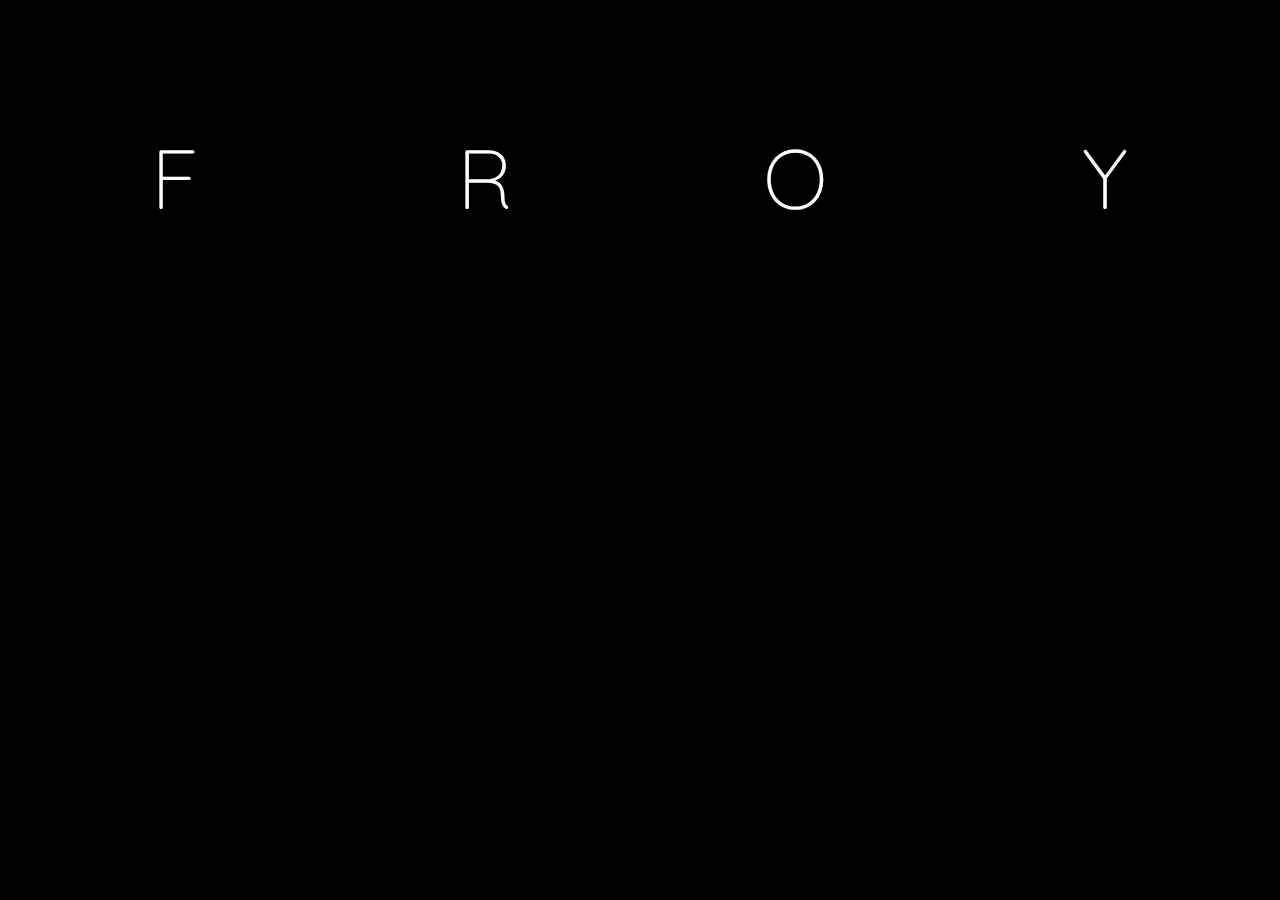
==== commit 1f9b5401: "finished up mediaqueries and updated small html code" ====
--- a/index.html
+++ b/index.html
@@ -1,83 +1,84 @@
-<html>
+<!DOCTYPE html>
+<html lang="en">
 <head>
-	<title>Froy</title>
-	<!-- 
+	<!--
 		Author: Froy Terriquez
 		email: froyterriquez@gmail.com
 		date: 12/11/15
 		updated: 05/22/16
-
+		udpated: 09/2016
 		Available for freelance work.
 	-->
-
+	<title>Froy | Portfolio</title>
 	<meta NAME="viewport" CONTENT="width=device-width, initial-scale=1">
 	<meta NAME="google" CONTENT="notranslate" />
 	<meta NAME="keywords" CONTENT="web, webdesign, web-design, webdevelopment, web-development, developer, portfolio, froy, terriquez, froyterriquez, froylan, daydreamingofhiking, froysthoughts, findme, employment, website, website-maker">
-	<meta NAME="description" CONTENT="Froy Terriquez is an aspiring front end web developer. This is his portfolio." />
+	<meta NAME="description" CONTENT="Froy Terriquez is an aspiring front end web developer. This is his portfolio!" />
 	<meta NAME="robots" CONTENT="index, follow">
 	<meta NAME="googlebot" CONTENT="noodp">
 
 
 	<link href='https://fonts.googleapis.com/css?family=Quicksand:400,300,700' rel='stylesheet' type='text/css'>
 	<link rel="stylesheet" type="text/css" href="styles/style.css">
+	<script src="scripts/prefixfree.min.js" type="text/javascript"></script>
 </head>
 <body>
-<div class="flex-container">
-	<!-- FIND ME SECTION -->
-	<a class="index-links" href="pages/findme.html">
-	<div class="flex-items section1">
-		<div class="inner-flex-container findme">
-			<div class="inner-flex-items find-f"><h1 class="f">F</h1></div>
-			<div class="inner-flex-items find-i"><h1 class="find">I</h1></div>
-			<div class="inner-flex-items find-n"><h1 class="find">N</h1></div>
-			<div class="inner-flex-items find-d"><h1 class="find">D</h1></div> 
-			<div class="inner-flex-items find-m"><h1 class="find">M</h1></div>
-			<div class="inner-flex-items find-e"><h1 class="find">E</h1></div>
+	<div class="flex-container">
+		<!-- FIND ME SECTION -->
+		<a class="index-links" href="pages/findme.html">
+		<div class="flex-items section1">
+			<div class="inner-flex-container findme">
+				<div class="inner-flex-items find-f"><h1 class="f">F</h1></div>
+				<div class="inner-flex-items find-i"><h1 class="find">I</h1></div>
+				<div class="inner-flex-items find-n"><h1 class="find">N</h1></div>
+				<div class="inner-flex-items find-d"><h1 class="find">D</h1></div> 
+				<div class="inner-flex-items find-m"><h1 class="find">M</h1></div>
+				<div class="inner-flex-items find-e"><h1 class="find">E</h1></div>
+			</div>
 		</div>
+		</a><!-- END OF FIND ME -->
+
+		<!-- WORKS SECTION -->
+		<a class="index-links" href="pages/work.html">
+		<div class="flex-items section2">
+			<div class="inner-flex-container work">
+				<div class="inner-flex-items work-w"><h1 class="works">W</h1></div>
+				<div class="inner-flex-items work-o"><h1 class="works">O</h1></div>
+				<div class="inner-flex-items work-r"><h1 class="r">R</h1></div>
+				<div class="inner-flex-items work-k"><h1 class="works">K</h1></div>
+			</div>
+		</div>
+		</a><!-- END OF WORKS -->
+
+		<!-- CONTACT SECTION -->
+		<a class="index-links" href="pages/contact.html">
+		<div class="flex-items section3">
+			<div class="inner-flex-container contact">
+				<div class="inner-flex-items con-c"><h1 class="con">C</h1></div>
+				<div class="inner-flex-items con-o"><h1 class="o">O</h1></div>
+				<div class="inner-flex-items con-n"><h1 class="con">N</h1></div>
+				<div class="inner-flex-items con-t"><h1 class="con">T</h1></div>
+				<div class="inner-flex-items con-a"><h1 class="con">A</h1></div>
+				<div class="inner-flex-items con-c-sec"><h1 class="con">C</h1></div>
+				<div class="inner-flex-items con-t-sec"><h1 class="con">T</h1></div>
+			</div>
+		</div>
+		</a><!-- END OF CONTACT -->
+
+		<!-- HISTORY SECTION-->
+		<a class="index-links" href="pages/history.html">
+		<div class="flex-items section4">
+			<div class="inner-flex-container history">
+				<div class="inner-flex-items hist-h"><h1 class="hist">H</h1></div>
+				<div class="inner-flex-items hist-i"><h1 class="hist">I</h1></div>
+				<div class="inner-flex-items hist-s"><h1 class="hist">S</h1></div>
+				<div class="inner-flex-items hist-t"><h1 class="hist">T</h1></div>
+				<div class="inner-flex-items hist-o"><h1 class="hist">O</h1></div>
+				<div class="inner-flex-items hist-r"><h1 class="hist">R</h1></div>
+				<div class="inner-flex-items hist-y"><h1 class="y">Y</h1></div>
+			</div>
+		</div>
+		</a><!-- END OF HISTORY -->
 	</div>
-	</a><!-- END OF FIND ME -->
-
-	<!-- WORKS SECTION -->
-	<a class="index-links" href="pages/work.html">
-	<div class="flex-items section2">
-		<div class="inner-flex-container work">
-			<div class="inner-flex-items work-w"><h1 class="works">W</h1></div>
-			<div class="inner-flex-items work-o"><h1 class="works">O</h1></div>
-			<div class="inner-flex-items work-r"><h1 class="r">R</h1></div>
-			<div class="inner-flex-items work-k"><h1 class="works">K</h1></div>
-		</div>
-	</div>
-	</a><!-- END OF WORKS -->
-
-	<!-- CONTACT SECTION -->
-	<a class="index-links" href="pages/contact.html">
-	<div class="flex-items section3">
-		<div class="inner-flex-container contact">
-			<div class="inner-flex-items con-c"><h1 class="con">C</h1></div>
-			<div class="inner-flex-items con-o"><h1 class="o">O</h1></div>
-			<div class="inner-flex-items con-n"><h1 class="con">N</h1></div>
-			<div class="inner-flex-items con-t"><h1 class="con">T</h1></div>
-			<div class="inner-flex-items con-a"><h1 class="con">A</h1></div>
-			<div class="inner-flex-items con-c-sec"><h1 class="con">C</h1></div>
-			<div class="inner-flex-items con-t-sec"><h1 class="con">T</h1></div>
-		</div>
-	</div>
-	</a><!-- END OF CONTACT -->
-
-	<!-- HISTORY SECTION-->
-	<a class="index-links" href="pages/history.html">
-	<div class="flex-items section4">
-		<div class="inner-flex-container history">
-			<div class="inner-flex-items hist-h"><h1 class="hist">H</h1></div>
-			<div class="inner-flex-items hist-i"><h1 class="hist">I</h1></div>
-			<div class="inner-flex-items hist-s"><h1 class="hist">S</h1></div>
-			<div class="inner-flex-items hist-t"><h1 class="hist">T</h1></div>
-			<div class="inner-flex-items hist-o"><h1 class="hist">O</h1></div>
-			<div class="inner-flex-items hist-r"><h1 class="hist">R</h1></div>
-			<div class="inner-flex-items hist-y"><h1 class="y">Y</h1></div>
-		</div>
-	</div>
-	</a><!-- END OF HISTORY -->
-</div>
 </body>
 </html>
--- a/styles/style.css
+++ b/styles/style.css
@@ -1,5 +1,5 @@
 /** Set Up **/
-*{
+*, html, body{
 	margin: 0;
 	padding: 0;
 }
@@ -14,24 +14,14 @@
 	font-weight: 300;
 	font-size: 38px;
 }
-
-/**** INDEXXX **************/
+.link-text:hover{
+	color: #19B5FE;
+}
+/****************  INDEXXX **************/
 /** Main Flex Container **/
 .flex-container{
-
-	display: -webkit-box;  /* OLD - iOS 6-, Safari 3.1-6, BB7 */
-	display: -ms-flexbox;  /* TWEENER - IE 10 */
-	display: -webkit-flex; /* NEW - Safari 6.1+. iOS 7.1+, BB10 */
 	display: flex;
-
-	-webkit-justify-content: center;
-	-moz-justify-content: center;
-	-ms-justify-content: center;
 	justify-content: center;
-
-	-webkit-align-items: stretch;
-	-moz-align-items: stretch;
-	-ms-align-items: stretch;
 	align-items: stretch;
 }
 .flex-items{
@@ -43,30 +33,13 @@
 	text-decoration: none;
 	color: white;
 }
-
 /*Inner Flex Container*/
 .inner-flex-container{
 	display: flex;
-	display: -webkit-box;  /* OLD - iOS 6-, Safari 3.1-6, BB7 */
-	display: -ms-flexbox;  /* TWEENER - IE 10 */
-	display: -webkit-flex; /* NEW - Safari 6.1+. iOS 7.1+, BB10 */
-
-	-webkit-flex-direction: column;
-	-moz-flex-direction: column;
-	-ms-flex-direction: column;
 	flex-direction: column;
-
-	-webkit-align-items: center;
-	-moz-align-items: center;
-	-ms-align-items: center;
 	align-items: center;
-
-	-webkit-justify-content: space-around;
-	-moz-justify-content: space-around;
-	-ms-justify-content: space-around;
 	justify-content: space-around;
 }
-
 .f, .find,
 .r, .works,
 .o, .con,
@@ -81,7 +54,6 @@
 	color: transparent;
 	transition: color 500ms;
 }
-
 .section1:hover .find,
 .section2:hover .works,
 .section3:hover .con,
@@ -96,7 +68,6 @@
 }
 
 /**Inner Flex Items - Order Mods**/
-
 .find-f{ order: 2;}
 .find-i{ order: 1;}
 .find-n{ order: 3;}
@@ -106,7 +77,6 @@
 .section1:hover .find-f{ order: 1;}
 .section1:hover .find-i{ order: 2;}
 
-
 .work-w{ order: 1;}
 .work-o{ order: 3;}
 .work-r{ order: 2;}
@@ -114,7 +84,6 @@
 
 .section2:hover .work-r{ order: 3; }
 .section2:hover .work-o{ order: 2;}
-
 
 .con-c{ order: 1;}
 .con-o{ order: 2;}
@@ -135,11 +104,8 @@
 .hist-y{ order: 2;}
 .section4:hover .hist-i{ order: 2;}
 .section4:hover .hist-y{ order: 7; }
-
-/**** END OF INDEXXX **************/
-
-
-/********* FIND ME ******************/
+/******************** END OF INDEXXX *************/
+/************************* FIND ME ******************/
 .findme-header{
 	margin: 20px 0px 20px 30px;
 	font-weight: 300;
@@ -147,25 +113,8 @@
 }
 .findme-flex-container{
 	display: flex;
-	display: -webkit-box;  /* OLD - iOS 6-, Safari 3.1-6, BB7 */
-	display: -ms-flexbox;  /* TWEENER - IE 10 */
-	display: -webkit-flex; /* NEW - Safari 6.1+. iOS 7.1+, BB10 */
-
-	-webkit-flex-flow: row wrap;
-	-moz-flex-flow: row wrap;
-	-ms-flex-flow: row wrap;
 	flex-flow: row wrap;
-
-	-webkit-justify-content: space-around;
-	-moz-justify-content: space-around;
-	-ms-justify-content: space-around;
 	justify-content: space-around;
-
-
-
-	-webkit-align-items: center;
-	-moz-align-items: center;
-	-ms-align-items: center;
 	align-items: center;
 }
 .findme-flex-items{
@@ -182,13 +131,15 @@
 	margin-top: 25px;
 	display: inline-block;
 }
+.findme-link:hover{
+	cursor: pointer;
+}
 .flex-header{
 	font-weight: 300;
 	font-size: 38px;
 }
 .findme-flex-items:nth-child(1):hover {
 	background-color: #0EBEFF;
-	font-weight: 400;
 }
 .findme-flex-items:nth-child(2):hover {
 	background-color: #76C859;
@@ -202,30 +153,12 @@
 .findme-flex-items:nth-child(5):hover {
 	background-color: #00aced;
 }
-/************************************/
-
-/************  HISTORY ************/
-.history-header{
-	margin: 50px 0px 50px 30px;
-	font-weight: 300;
-	font-size: 38px;
-}
+/*********************************************/
+/************  WORK HISTORY ************/
 .history-flex-container{
 	display:flex;
-	display: -webkit-box;  /* OLD - iOS 6-, Safari 3.1-6, BB7 */
-	display: -ms-flexbox;  /* TWEENER - IE 10 */
-	display: -webkit-flex; /* NEW - Safari 6.1+. iOS 7.1+, BB10 */
-
-	-webkit-flex-flow: row wrap;
-	-moz-flex-flow: row wrap;
-	-ms-flex-flow: row wrap;
 	flex-flow: row wrap;
-
-	-webkit-justify-content: center;
-	-moz-justify-content: center;
-	-ms-justify-content: center;
 	justify-content: center;
-
 	margin-bottom: 100px;
 }
 .job{
@@ -240,22 +173,20 @@
 .job:nth-child(3){
 	margin-top: 10px;
 }
-
 .work-name{
 	display: inline-block;
 	text-decoration: none;
 	color: white;
 	margin-right: 30px;
 }
-
-.work-name h3{
+.job-name{
 	font-size: 32px;
 	font-weight: 400;
 }
 .work-name:hover {
 	color: #19B5FE;
 }
-.work-info h4{
+.job-details{
 	margin-left: 50px;
 	font-size: 22px;
 	font-weight: 300;
@@ -275,20 +206,16 @@
 	display: inline;
 	font-weight: 700;
 }
-
-/*****************************/
-
-/********* MY WORK ************/
+/**********************************************/
+/************** MY WORK *****************/
 .work-header{
 	margin: 50px 0px 20px 30px;
 	font-weight: 300;
 }
-.w h1{
-	border-left: 1px solid white;
-}
 .work-websites-text{
 	font-weight: 400;
 	padding-left: 30px;
+	border-left: 1px solid white;
 }
 .work-flex{
 	display:flex;
@@ -302,31 +229,86 @@
 	height: 300px;
 	margin: 20px;
 }
+/*Project image*/
 .work-flex-items img{
 	width: 300px;
 	height: 270px;
 	position: relative;
 }
+/*Project name text*/
 .work-name-text{
 	text-align: center;
 	font-size: 28px;
 	font-weight: 300;
 	margin-top: 10px;
 }
+/*Project  links*/
 .work-link{
 	text-decoration: none;
 	color: white;
 }
-iframe{
+/*****************************/
+/************* CONTACT *********/
+#contactForm{
+	margin: 0 auto;
+	padding-bottom: 200px;
+	width: 50%;
+	text-align: center;
+	box-sizing: border-box;
+}
+.label-text{
+	font-size: 28px;
+	text-align: left;
 	display: block;
-	width: 80%;
-	height: 65vh;
-	margin: 0 auto;
-	border: 3px solid white;
+}
+.control-group{
+	margin-top: 40px;
+}
+.first-control-group{
+	margin-top: 0;
+}
+form input,
+form textarea{
+	width: 100%;
+	margin-left: 50px;
+	margin-top: 20px;
+	background-color: #000;
+	border: 0;
+	border-bottom: 1px solid #fff;
+}
+form input{
+	height: 30px;
+}
+form textarea{
+	height: 200px;
+	border: 1px solid #fff;
+}
+form input[type="text"],
+form input[type="email"],
+form textarea{
+	color: #fff;
+	font-size: 18px;
+}
+form button{
+	float: right;
+	width: 150px;
+	height: 50px;
+	border: 1px solid #fff;
+	margin-top: 20px;
+	color: #fff;
+	background-color: #000;
+	transition: .4s all;
+}
+.btn-text{
+	font-size: 18px;
+}
+form button:hover{
+	background-color: #19B5FE;
+	border: 1px solid #19B5FE;
+	color: #fff;
+	cursor: pointer
 }
 /*****************************/
-
-
 /************* FOOOTER *********/
 footer{
 	position: fixed;
@@ -336,22 +318,11 @@
 	height: 100px;
 	background: black;
 	color: white;
-	border-top: 1px solid white;
+	border-top: 1px solid white;   
 }
 .flex-footer{
 	display: flex;
-	display: -webkit-box;  /* OLD - iOS 6-, Safari 3.1-6, BB7 */
-	display: -ms-flexbox;  /* TWEENER - IE 10 */
-	display: -webkit-flex; /* NEW - Safari 6.1+. iOS 7.1+, BB10 */
-
-	-webkit-justify-content: center;
-	-moz-justify-content: center;
-	-ms-justify-content: center;
 	justify-content: center;
-
-	-webkit-align-items: center;
-	-moz-align-items: center;
-	-ms-align-items: center;
 	align-items: center;
 }
 .footer-flex-items{
@@ -413,6 +384,7 @@
 		height: 100%;
 		margin: 0 auto;
 		padding-top: 30px;
+		padding-bottom: 30px;
 	}
 
 	.inner-flex-items .find,
@@ -421,7 +393,8 @@
 	.inner-flex-items .works{
 		color: white;
 	}
-		.f, .find,
+
+	.f, .find,
 	.r, .works,
 	.o, .con,
 	.y, .hist {
@@ -430,10 +403,22 @@
 		margin: 0;
 		text-align: center;
 	}
-	.inner-flex-container:hover{ border-bottom: 1px solid white;}
-	.flex-items:hover .inner-flex-items{ order: 0;}
-	.f, .r, .o, .y{ color: #19B5FE;}
-	.inner-flex-items{ order: 0;width: 100%;margin: 0;padding:0;}
+	.inner-flex-container:hover{ 
+		border-bottom: 1px solid white;
+	}
+	.flex-items:hover .inner-flex-items{ 
+		order: 0;
+	}
+	.f, .r, 
+	.o, .y{ 
+		color: #19B5FE;
+	}
+	.inner-flex-items{ 
+		order: 0;
+		width: 100%;
+		margin: 0;
+		padding:0;
+	}
 
 	/*** FIND ME**/
 	.findme-flex-container{
@@ -447,9 +432,11 @@
 	.findme-link{
 		margin-top: 15px;
 	}
-	.flex-header{	font-size: 24px;}
+	.flex-header{	
+		font-size: 24px;
+	}
 	/** WORK HISTORY**/
-	h1.work-websites-text{
+	.work-websites-text{
 		margin-left: 15px;
 		border-left: 2px solid white;
 	}
@@ -459,36 +446,81 @@
 		font-weight: 300;
 		margin-top: 10px;
 	}
-
 	.image{
 		padding-top: 10px;
 		width: 140px;
 		height: auto;
 	}
-
-	.work-info h4{
+	.job-details{
 		margin-left: 20px;
 		font-size: 18px;
 		font-weight: 300;
 		padding: 5px;
 	}
-
-	/** WORK EXAMPLES **/
-	#select1{
-		width: 60%;
-		height: 40px;
-
-		margin-bottom: 40px;
-
-		border: none;
-		border-bottom: 1px solid white;
-
-		letter-spacing: 1px;
-		font-weight: 300;
+	/************* CONTACT *********/
+	#contactForm{
+		margin: 0 auto;
+		padding: 15px;
+		width: 100%;
+		text-align: left;
+	}
+	.label-text{
+		font-size: 16px;
+		text-align: left;
+		display: block;
+	}
+	.control-group{
+		margin-top: 20px;
+	}
+	.first-control-group{
+		margin-top: 0;
+	}
+	form input,
+	form textarea{
+		width: 80%;
+		margin-left: 10px;
+		margin-top: 5px;
+		background-color: #000;
+		border: 0;
+		border-bottom: 1px solid #fff;
+	}
+	form input{
+		height: 20px;
+	}
+	form textarea{
+		height: 100px;
+		border: 1px solid #fff;
+	}
+	form input[type="text"],
+	form input[type="email"],
+	form textarea{
+		color: #fff;
+		font-size: 14px;
+	}
+	form button{
+		float: right;
+		width: 130px;
+		height: 35px;
+		border: 1px solid #fff;
+		margin-top: 20px;
+		margin-right: 50px;
+		color: #fff;
+		background-color: #000;
+		transition: .4s all;
+	}
+	.btn-text{
+		font-size: 14px;
+	}
+	form button:hover{
+		background-color: #19B5FE;
+		border: 1px solid #19B5FE;
+		color: #fff;
+		cursor: pointer
 	}
 	/** FOOTER **/
 	footer{
 		height: 50px;
+
 	}
 	.footer-text{
 		font-size: 14px;
@@ -534,7 +566,8 @@
 		width: 90%;
 		height: 100%;
 		margin: 0 auto;
-		padding-top: 30px;
+		padding-top: 40px;
+		padding-bottom: 40px;
 	}
 
 	.inner-flex-items .find,
@@ -543,7 +576,7 @@
 	.inner-flex-items .works{
 		color: white;
 	}
-		.f, .find,
+	.f, .find,
 	.r, .works,
 	.o, .con,
 	.y, .hist {
@@ -552,10 +585,21 @@
 		margin: 0;
 		text-align: center;
 	}
-	.inner-flex-container:hover{ border-bottom: 1px solid white;}
-	.flex-items:hover .inner-flex-items{ order: 0;}
-	.f, .r, .o, .y{ color: #19B5FE;}
-	.inner-flex-items{ order: 0;width: 100%;margin: 0;padding:0;}
+	.inner-flex-container:hover{ 
+		border-bottom: 1px solid white;
+	}
+	.flex-items:hover .inner-flex-items{ 
+		order: 0;
+	}
+	.f, .r, .o, .y{ 
+		color: #19B5FE;
+	}
+	.inner-flex-items{ 
+		order: 0;
+		width: 100%;
+		margin: 0;
+		padding:0;
+	}
 
 	/*** FIND ME**/
 	.findme-flex-container{
@@ -569,36 +613,88 @@
 	.findme-link{
 		margin-top: 15px;
 	}
-	.flex-header{	font-size: 24px;}
+	.flex-header{	
+		font-size: 24px;
+	}
 	/** WORK HISTORY**/
-	h1.work-websites-text{margin-left: 15px; border-left: 2px solid white;}
-	.work-name h3{ font-size: 24px;}
-
+	.work-websites-text{
+		margin-left: 15px; 
+		border-left: 2px solid white;
+	}
+	.job-name{ 
+		font-size: 24px;
+	}
 	.image{
 		padding-top: 10px;
 		width: 140px;
 		height: auto;
 	}
-
-	.work-info h4{
+	.job-details{
 		margin-left: 20px;
 		font-size: 18px;
 		font-weight: 300;
 		padding: 5px;
 	}
-
-	/** WORK EXAMPLES **/
-	#select1{
-		width: 60%;
+	/************* CONTACT *********/
+	#contactForm{
+		margin: 0 auto;
+		margin: 30px 15px 0px 15px;
+		padding: 0px;
+		width: 100%;
+		text-align: left;
+	}
+	.label-text{
+		font-size: 18px;
+		text-align: left;
+		display: block;
+	}
+	.control-group{
+		margin-top: 20px;
+	}
+	.first-control-group{
+		margin-top: 0;
+	}
+	form input,
+	form textarea{
+		width: 80%;
+		margin-left: 10px;
+		margin-top: 5px;
+		background-color: #000;
+		border: 0;
+		border-bottom: 1px solid #fff;
+	}
+	form input{
+		height: 20px;
+	}
+	form textarea{
+		height: 150px;
+		border: 1px solid #fff;
+	}
+	form input[type="text"],
+	form input[type="email"],
+	form textarea{
+		color: #fff;
+		font-size: 14px;
+	}
+	form button{
+		float: right;
+		width: 150px;
 		height: 40px;
-
-		margin-bottom: 40px;
-
-		border: none;
-		border-bottom: 1px solid white;
-
-		letter-spacing: 1px;
-		font-weight: 300;
+		border: 1px solid #fff;
+		margin-top: 20px;
+		margin-right: 60px;
+		color: #fff;
+		background-color: #000;
+		transition: .4s all;
+	}
+	.btn-text{
+		font-size: 16px;
+	}
+	form button:hover{
+		background-color: #19B5FE;
+		border: 1px solid #19B5FE;
+		color: #fff;
+		cursor: pointer
 	}
 	/** FOOTER **/
 	footer{
@@ -648,7 +744,8 @@
 		width: 90%;
 		height: 100%;
 		margin: 0 auto;
-		padding-top: 30px;
+		padding-top: 45px;
+		padding-bottom: 45px;
 	}
 
 	.inner-flex-items .find,
@@ -666,10 +763,22 @@
 		margin: 0;
 		text-align: center;
 	}
-	.inner-flex-container:hover{ border-bottom: 1px solid white;}
-	.flex-items:hover .inner-flex-items{ order: 0;}
-	.f, .r, .o, .y{ color: #19B5FE;}
-	.inner-flex-items{ order: 0;width: 100%;margin: 0;padding:0;}
+	.inner-flex-container:hover{ 
+		border-bottom: 1px solid white;
+	}
+	.flex-items:hover .inner-flex-items{ 
+		order: 0;
+	}
+	.f, .r, 
+	.o, .y{ 
+		color: #19B5FE;
+	}
+	.inner-flex-items{ 
+		order: 0;
+		width: 100%;
+		margin: 0;
+		padding:0;
+	}
 
 	/*** FIND ME**/
 	.findme-flex-container{
@@ -683,11 +792,15 @@
 	.findme-link{
 		margin-top: 15px;
 	}
-	.flex-header{	font-size: 24px;}
+	.flex-header{	
+		font-size: 24px;
+	}
+
 	/** WORK HISTORY**/
-	h1.work-websites-text{
+	.work-websites-text{
 		margin-left: 15px; 
 		border-left: 2px solid white;
+		font-size: 30px;
 	}
 	.work-name-text{
 		text-align: center;
@@ -695,20 +808,78 @@
 		font-weight: 300;
 		margin-top: 10px;
 	}
-
 	.image{
 		padding-top: 10px;
 		width: 140px;
 		height: auto;
 	}
-
-	.work-info h4{
+	.job-details{
 		margin-left: 20px;
 		font-size: 18px;
 		font-weight: 300;
 		padding: 5px;
 	}
-
+	/************* CONTACT *********/
+	#contactForm{
+		margin: 0 auto;
+		margin: 30px 15px 0px 15px;
+		padding: 0px;
+		width: 100%;
+		text-align: left;
+	}
+	.label-text{
+		font-size: 22px;
+		text-align: left;
+		display: block;
+	}
+	.control-group{
+		margin-top: 20px;
+	}
+	.first-control-group{
+		margin-top: 0;
+	}
+	form input,
+	form textarea{
+		width: 80%;
+		margin-left: 10px;
+		margin-top: 5px;
+		background-color: #000;
+		border: 0;
+		border-bottom: 1px solid #fff;
+	}
+	form input{
+		height: 25px;
+	}
+	form textarea{
+		height: 170px;
+		border: 1px solid #fff;
+	}
+	form input[type="text"],
+	form input[type="email"],
+	form textarea{
+		color: #fff;
+		font-size: 14px;
+	}
+	form button{
+		float: right;
+		width: 150px;
+		height: 40px;
+		border: 1px solid #fff;
+		margin-top: 20px;
+		margin-right: 60px;
+		color: #fff;
+		background-color: #000;
+		transition: .4s all;
+	}
+	.btn-text{
+		font-size: 16px;
+	}
+	form button:hover{
+		background-color: #19B5FE;
+		border: 1px solid #19B5FE;
+		color: #fff;
+		cursor: pointer
+	}
 	/** FOOTER **/
 	footer{
 		height: 50px;
@@ -757,7 +928,8 @@
 		width: 90%;
 		height: 100%;
 		margin: 0 auto;
-		padding-top: 30px;
+		padding-top: 50px;
+		padding-bottom: 50px;
 	}
 
 	.inner-flex-items .find,
@@ -775,10 +947,22 @@
 		margin: 0;
 		text-align: center;
 	}
-	.inner-flex-container:hover{ border-bottom: 1px solid white;}
-	.flex-items:hover .inner-flex-items{ order: 0;}
-	.f, .r, .o, .y{ color: #19B5FE;}
-	.inner-flex-items{ order: 0;width: 100%;margin: 0;padding:0;}
+	.inner-flex-container:hover{ 
+		border-bottom: 1px solid white;
+	}
+	.flex-items:hover .inner-flex-items{ 
+		order: 0;
+	}
+	.f, .r, 
+	.o, .y{ 
+		color: #19B5FE;
+	}
+	.inner-flex-items{ 
+		order: 0;
+		width: 100%;
+		margin: 0;
+		padding:0;
+	}
 
 	/*** FIND ME**/
 	.findme-flex-container{
@@ -792,14 +976,17 @@
 	.findme-link{
 		margin-top: 15px;
 	}
-	.flex-header{	font-size: 24px;}
+	.flex-header{	
+		font-size: 24px;
+	}
+
 	/** WORK HISTORY**/
 	.image{
 		padding-top: 10px;
 		width: 140px;
 		height: auto;
 	}
-	.work-info h4{
+	.job-details{
 		margin-left: 20px;
 		font-size: 18px;
 		font-weight: 300;
@@ -816,7 +1003,7 @@
 		width: 330px;
 		height: 300px
 	}
-	h1.work-websites-text{
+	.work-websites-text{
 		font-size: 36px;
 		margin-left: 35px; 
 		border-left: 2px solid white;
@@ -826,6 +1013,68 @@
 		font-size: 32px;
 		font-weight: 300;
 		margin-top: 10px;
+	}
+	/************* CONTACT *********/
+	#contactForm{
+		margin: 0;
+		margin: 30px 0px 0px 30px;
+		padding: 0px;
+		width: 100%;
+		text-align: left;
+	}
+	.label-text{
+		font-size: 24px;
+		text-align: left;
+		display: block;
+	}
+	.control-group{
+		margin-top: 25px;
+	}
+	.first-control-group{
+		margin-top: 0;
+	}
+	form input,
+	form textarea{
+		width: 80%;
+		margin-left: 15px;
+		margin-top: 15px;
+		background-color: #000;
+		border: 0;
+		border-bottom: 1px solid #fff;
+	}
+	form input{
+		height: 30px;
+	}
+	form textarea{
+		height: 200px;
+		border: 1px solid #fff;
+	}
+	form input[type="text"],
+	form input[type="email"],
+	form textarea{
+		color: #fff;
+		font-size: 14px;
+	}
+	form button{
+		float: right;
+		width: 160px;
+		height: 60px;
+		border: 1px solid #fff;
+		margin-top: 20px;
+		margin-right: 100px;
+		color: #fff;
+		background-color: #000;
+		transition: .4s all;
+	}
+	.btn-text{
+		font-size: 20px;
+		letter-spacing: 1px;
+	}
+	form button:hover{
+		background-color: #19B5FE;
+		border: 1px solid #19B5FE;
+		color: #fff;
+		cursor: pointer
 	}
 	/** FOOTER **/
 	footer{
@@ -864,7 +1113,8 @@
 		width: 90%;
 		height: 100%;
 		margin: 0 auto;
-		padding-top: 30px;
+		padding-top: 50px;
+		padding-bottom: 50px;
 	}
 
 	.inner-flex-items .find,
@@ -882,10 +1132,21 @@
 		margin: 0;
 		text-align: center;
 	}
-	.inner-flex-container:hover{ border-bottom: 1px solid white;}
-	.flex-items:hover .inner-flex-items{ order: 0;}
-	.f, .r, .o, .y{ color: #19B5FE;}
-	.inner-flex-items{ order: 0;width: 100%;margin: 0;padding:0;}
+	.inner-flex-container:hover{ 
+		border-bottom: 1px solid white;
+	}
+	.flex-items:hover .inner-flex-items{ 
+		order: 0;
+	}
+	.f, .r, .o, .y{ 
+		color: #19B5FE;
+	}
+	.inner-flex-items{ 
+		order: 0;
+		width: 100%;
+		margin: 0;
+		padding:0;
+	}
 
 	/*** FIND ME**/
 	.findme-flex-container{
@@ -910,16 +1171,79 @@
 		width: 480px;
 		height: 450px
 	}
-	h1.work-websites-text{
-		font-size: 36px;
+	.work-websites-text{
+		font-size: 42px;
 		margin-left: 35px; 
 		border-left: 2px solid white;
 	}
 	.work-name-text{
 		text-align: center;
-		font-size: 32px;
+		font-size: 36px;
 		font-weight: 300;
 		margin-top: 10px;
+	}
+	/************* CONTACT *********/
+	#contactForm{
+		margin: 0;
+		margin: 30px 0px 0px 30px;
+		padding: 0px;
+		width: 100%;
+		text-align: left;
+	}
+	.label-text{
+		font-size: 30px;
+		text-align: left;
+		display: block;
+	}
+	.control-group{
+		margin-top: 30px;
+	}
+	.first-control-group{
+		margin-top: 0;
+	}
+	form input,
+	form textarea{
+		width: 80%;
+		margin-left: 15px;
+		margin-top: 20px;
+		background-color: #000;
+		border: 0;
+		border-bottom: 1px solid #fff;
+	}
+	form input{
+		height: 30px;
+	}
+	form textarea{
+		height: 220px;
+		border: 1px solid #fff;
+	}
+	form input[type="text"],
+	form input[type="email"],
+	form textarea{
+		color: #fff;
+		font-size: 14px;
+	}
+	form button{
+		float: right;
+		width: 190px;
+		height: 70px;
+		border: 1px solid #fff;
+		margin-top: 20px;
+		margin-right: 140px;
+		color: #fff;
+		background-color: #000;
+		transition: .4s all;
+	}
+	.btn-text{
+		font-size: 26px;
+		letter-spacing: 1px;
+		font-weight: 300;
+	}
+	form button:hover{
+		background-color: #19B5FE;
+		border: 1px solid #19B5FE;
+		color: #fff;
+		cursor: pointer
 	}
 	/** FOOTER **/
 	footer{
@@ -934,6 +1258,15 @@
 		margin: 10px 0px 20px 10px;
 		font-weight: 300;
 		font-size: 46px;
+	}
+	.f, .find,
+	.r, .works,
+	.o, .con,
+	.y, .hist {
+		font-size: 78px;
+		padding: 0;
+		margin: 0;
+		text-align: center;
 	}
 	/** WORK EXAMPLES **/
 	.work-flex-items{
@@ -945,7 +1278,7 @@
 		width: 400px;
 		height: 390px
 	}
-	h1.work-websites-text{
+	.work-websites-text{
 		font-size: 36px;
 		margin-left: 35px; 
 		border-left: 2px solid white;
@@ -988,12 +1321,86 @@
 		font-size: 32px;
 	}
 	/************************************/
-}
-@media screen and (min-width: 1025px) and (max-width: 1280px){
+	/************* CONTACT *********/
+	#contactForm{
+		margin: 0;
+		margin: 30px 0px 100px 20px;
+		padding: 0px;
+		padding-bottom: 50px;
+		width: 100%;
+		text-align: left;
+		overflow: scroll;
+	}
+	.label-text{
+		font-size: 26px;
+		text-align: left;
+		display: block;
+	}
+	.control-group{
+		margin-top: 25px;
+	}
+	.first-control-group{
+		margin-top: 0;
+	}
+	form input,
+	form textarea{
+		width: 80%;
+		margin-left: 30px;
+		margin-top: 10px;
+		background-color: #000;
+		border: 0;
+		border-bottom: 1px solid #fff;
+	}
+	form input{
+		height: 25px;
+	}
+	form textarea{
+		height: 200px;
+		border: 1px solid #fff;
+	}
+	form input[type="text"],
+	form input[type="email"],
+	form textarea{
+		color: #fff;
+		font-size: 14px;
+	}
+	form button{
+		float: right;
+		width: 190px;
+		height: 70px;
+		border: 1px solid #fff;
+		margin-top: 20px;
+		margin-right: 165px;
+		color: #fff;
+		background-color: #000;
+		transition: .4s all;
+	}
+	.btn-text{
+		font-size: 26px;
+		letter-spacing: 1px;
+		font-weight: 300;
+	}
+	form button:hover{
+		background-color: #19B5FE;
+		border: 1px solid #19B5FE;
+		color: #fff;
+		cursor: pointer
+	}
+}
+@media screen and (min-width: 1025px) and (max-width: 1240px){
 	.page-header{
 		margin: 10px 0px 20px 10px;
 		font-weight: 300;
 		font-size: 46px;
+	}
+	.f, .find,
+	.r, .works,
+	.o, .con,
+	.y, .hist {
+		font-size: 78px;
+		padding: 0;
+		margin: 0;
+		text-align: center;
 	}
 	/** WORK EXAMPLES **/
 	.work-flex-items{
@@ -1005,7 +1412,7 @@
 		width: 400px;
 		height: 390px
 	}
-	h1.work-websites-text{
+	.work-websites-text{
 		font-size: 36px;
 		margin-left: 35px; 
 		border-left: 2px solid white;
@@ -1048,18 +1455,84 @@
 		font-size: 32px;
 	}
 	/************************************/
-}
-
-/*15" screen*/
-@media screen and (min-width: 1281px) and (max-width: 1366px){
+	/************* CONTACT *********/
+	#contactForm{
+		margin: 0 auto;
+		margin-bottom: 300px;
+		width: 60%;
+		text-align: center;
+	}
+	.label-text{
+		font-size: 28px;
+		text-align: left;
+		display: block;
+	}
+	.control-group{
+		margin-top: 40px;
+	}
+	.first-control-group{
+		margin-top: 0;
+	}
+	form input,
+	form textarea{
+		width: 100%;
+		margin-left: 50px;
+		margin-top: 20px;
+		background-color: #000;
+		border: 0;
+		border-bottom: 1px solid #fff;
+	}
+	form input{
+		height: 30px;
+	}
+	form textarea{
+		height: 200px;
+		border: 1px solid #fff;
+	}
+	form input[type="text"],
+	form input[type="email"],
+	form textarea{
+		color: #fff;
+		font-size: 18px;
+	}
+	form button{
+		float: right;
+		width: 150px;
+		height: 50px;
+		border: 1px solid #fff;
+		margin-top: 20px;
+		color: #fff;
+		background-color: #000;
+		transition: .4s all;
+	}
+	.btn-text{
+		font-size: 18px;
+	}
+	form button:hover{
+		background-color: #19B5FE;
+		border: 1px solid #19B5FE;
+		color: #fff;
+		cursor: pointer
+	}
+}
+@media screen and (min-width: 1241px) and (max-width: 1280px){
 	.page-header{
 		margin: 10px 0px 20px 10px;
 		font-weight: 300;
 		font-size: 46px;
 	}
+	.f, .find,
+	.r, .works,
+	.o, .con,
+	.y, .hist {
+		font-size: 84px;
+		padding: 0;
+		margin: 0;
+		text-align: center;
+	}
 	/** WORK EXAMPLES **/
 	.work-flex-items{
-		width: 500px;
+		width: 400px;
 		height: 530px;
 		text-align: center;
 	}
@@ -1067,7 +1540,7 @@
 		width: 400px;
 		height: 390px
 	}
-	h1.work-websites-text{
+	.work-websites-text{
 		font-size: 36px;
 		margin-left: 35px; 
 		border-left: 2px solid white;
@@ -1110,6 +1583,193 @@
 		font-size: 32px;
 	}
 	/************************************/
+	/************* CONTACT *********/
+	#contactForm{
+		margin: 0 auto;
+		width: 60%;
+		text-align: center;
+	}
+	.label-text{
+		font-size: 28px;
+		text-align: left;
+		display: block;
+	}
+	.control-group{
+		margin-top: 40px;
+	}
+	.first-control-group{
+		margin-top: 0;
+	}
+	form input,
+	form textarea{
+		width: 100%;
+		margin-left: 50px;
+		margin-top: 20px;
+		background-color: #000;
+		border: 0;
+		border-bottom: 1px solid #fff;
+	}
+	form input{
+		height: 30px;
+	}
+	form textarea{
+		height: 200px;
+		border: 1px solid #fff;
+	}
+	form input[type="text"],
+	form input[type="email"],
+	form textarea{
+		color: #fff;
+		font-size: 18px;
+	}
+	form button{
+		float: right;
+		width: 150px;
+		height: 50px;
+		border: 1px solid #fff;
+		margin-top: 20px;
+		color: #fff;
+		background-color: #000;
+		transition: .4s all;
+	}
+	.btn-text{
+		font-size: 18px;
+	}
+	form button:hover{
+		background-color: #19B5FE;
+		border: 1px solid #19B5FE;
+		color: #fff;
+		cursor: pointer
+	}
+}
+
+/*15" screen*/
+@media screen and (min-width: 1281px) and (max-width: 1366px){
+	.page-header{
+		margin: 10px 0px 20px 10px;
+		font-weight: 300;
+		font-size: 46px;
+	}
+	.f, .find,
+	.r, .works,
+	.o, .con,
+	.y, .hist {
+		font-size: 84px;
+		padding: 0;
+		margin: 0;
+		text-align: center;
+	}
+	/** WORK EXAMPLES **/
+	.work-flex-items{
+		width: 500px;
+		height: 530px;
+		text-align: center;
+	}
+	.work-flex-items img{
+		width: 400px;
+		height: 390px
+	}
+	.work-websites-text{
+		font-size: 36px;
+		margin-left: 35px; 
+		border-left: 2px solid white;
+	}
+	.work-name-text{
+		text-align: center;
+		font-size: 32px;
+		font-weight: 300;
+		margin-top: 10px;
+	}
+	/********* FIND ME ******************/
+	.findme-header{
+		margin: 20px 0px 20px 30px;
+		font-weight: 300;
+		font-size: 38px;
+	}
+	.findme-flex-container{
+		display: flex;
+		flex-flow: row wrap;
+		justify-content: space-around;
+		align-items: center;
+		margin-bottom: 120px;
+	}
+	.findme-flex-items{
+		width: 70vw;
+		height: 80px;
+		border: 1px solid white;
+		padding: 10px;
+		text-align: center;
+	}
+	.findme-link{
+		color: white;
+		text-decoration: none;
+		margin: 0 auto;
+		margin-top: 25px;
+		display: inline-block;
+	}
+	.flex-header{
+		font-weight: 300;
+		font-size: 32px;
+	}
+	/************************************/
+	/************* CONTACT *********/
+	#contactForm{
+		margin: 0 auto;
+		width: 60%;
+		text-align: center;
+	}
+	.label-text{
+		font-size: 28px;
+		text-align: left;
+		display: block;
+	}
+	.control-group{
+		margin-top: 20px;
+	}
+	.first-control-group{
+		margin-top: 0;
+	}
+	form input,
+	form textarea{
+		width: 100%;
+		margin-left: 50px;
+		margin-top: 10px;
+		background-color: #000;
+		border: 0;
+		border-bottom: 1px solid #fff;
+	}
+	form input{
+		height: 30px;
+	}
+	form textarea{
+		height: 200px;
+		border: 1px solid #fff;
+	}
+	form input[type="text"],
+	form input[type="email"],
+	form textarea{
+		color: #fff;
+		font-size: 18px;
+	}
+	form button{
+		float: right;
+		width: 150px;
+		height: 50px;
+		border: 1px solid #fff;
+		margin-top: 20px;
+		color: #fff;
+		background-color: #000;
+		transition: .4s all;
+	}
+	.btn-text{
+		font-size: 18px;
+	}
+	form button:hover{
+		background-color: #19B5FE;
+		border: 1px solid #19B5FE;
+		color: #fff;
+		cursor: pointer
+	}
 }
 
 /*19" screen*/
@@ -1136,7 +1796,8 @@
 	}
 
 	.findme-flex-container{
-		margin-top: 80px;
+		margin-top: 50px;
+		margin-bottom: 170px;
 	}
 	/** WORK EXAMPLES **/
 	.work-flex-items{
@@ -1148,7 +1809,7 @@
 		width: 450px;
 		height: 420px
 	}
-	h1.work-websites-text{
+	.work-websites-text{
 		font-size: 46px;
 		margin-left: 35px; 
 		margin-top: 40px;
@@ -1163,10 +1824,10 @@
 	.history-flex-container{
 		margin-bottom: 150px;
 	}
-	.work-name h3{
+	.job-name{
 		font-size: 38px;
 	}
-	.work-info h4{
+	.job-details{
 		margin-left: 20px;
 		font-size: 28px;
 		font-weight: 300;
@@ -1188,6 +1849,15 @@
 		font-weight: 300;
 		font-size: 58px;
 	}
+	.f, .find,
+	.r, .works,
+	.o, .con,
+	.y, .hist {
+		font-size: 100px;
+		padding: 0;
+		margin: 0;
+		text-align: center;
+	}
 	.work-websites-text{
 		margin-left: 60px;
 	}
@@ -1205,7 +1875,7 @@
 		width: 450px;
 		height: 420px
 	}
-	h1.work-websites-text{
+	.work-websites-text{
 		font-size: 46px;
 		margin-left: 35px; 
 		margin-top: 40px;
@@ -1220,10 +1890,10 @@
 	.history-flex-container{
 		margin-bottom: 150px;
 	}
-	.work-name h3{
+	.job-name{
 		font-size: 38px;
 	}
-	.work-info h4{
+	.job-details{
 		margin-left: 20px;
 		font-size: 28px;
 		font-weight: 300;
@@ -1245,6 +1915,15 @@
 		font-weight: 300;
 		font-size: 58px;
 	}
+	.f, .find,
+	.r, .works,
+	.o, .con,
+	.y, .hist {
+		font-size: 120px;
+		padding: 0;
+		margin: 0;
+		text-align: center;
+	}
 	.work-websites-text{
 		margin-left: 60px;
 	}
@@ -1262,7 +1941,7 @@
 		width: 450px;
 		height: 420px
 	}
-	h1.work-websites-text{
+	.work-websites-text{
 		font-size: 46px;
 		margin-left: 35px; 
 		margin-top: 40px;
@@ -1277,10 +1956,10 @@
 	.history-flex-container{
 		margin-bottom: 150px;
 	}
-	.work-name h3{
+	.job-name{
 		font-size: 38px;
 	}
-	.work-info h4{
+	.job-details{
 		margin-left: 20px;
 		font-size: 28px;
 		font-weight: 300;
@@ -1298,4 +1977,4 @@
 /*24" screen*/
 @media screen and (min-width: 1921px) {
 
-}+}
